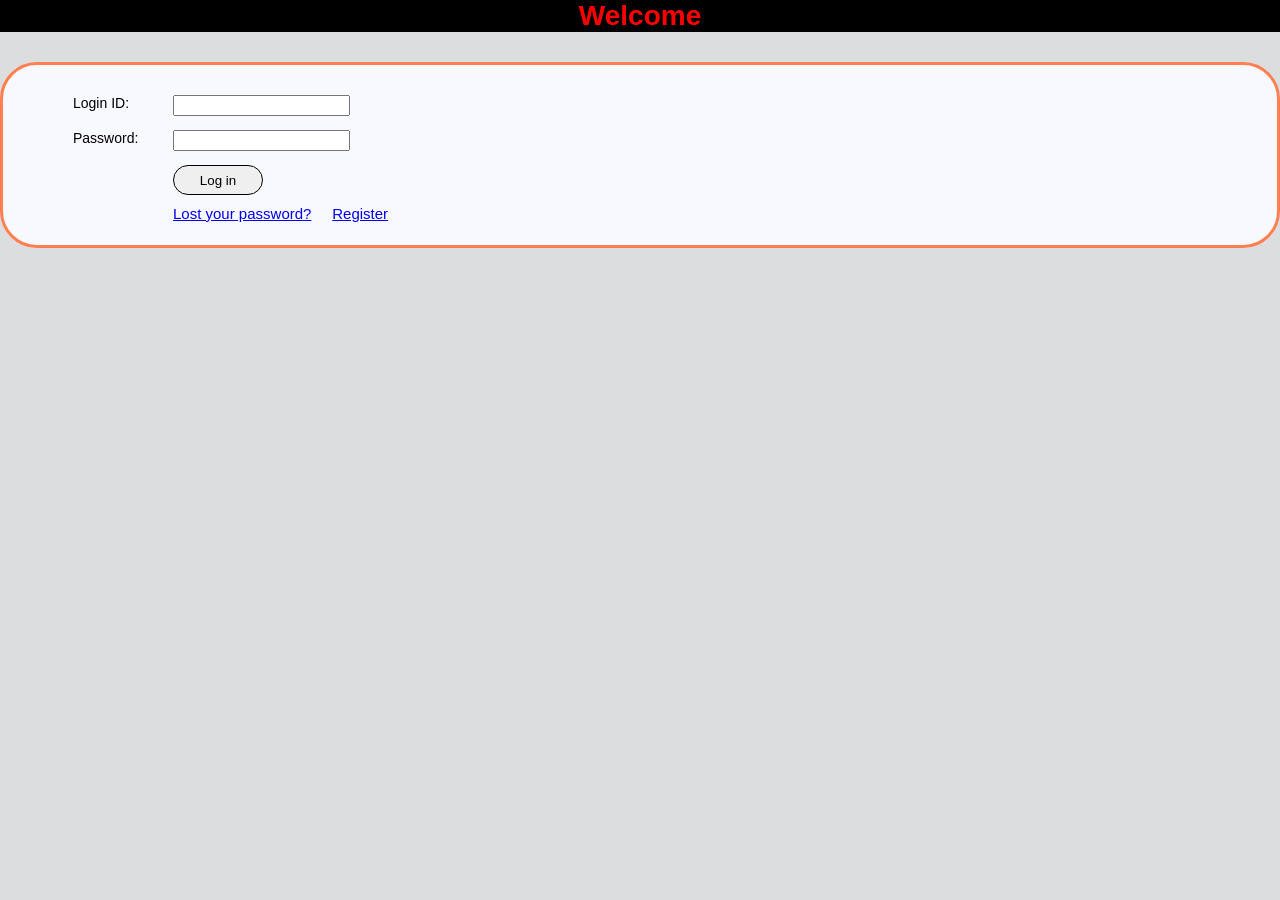
==== WebContent/index.html @ 9b24239a "Application Initiated with index.html, style.css, ValidateLogin.java, ValidUser.jsp, InvalidUser.jsp" ====
<!DOCTYPE html>
<html>
<head>
<meta charset="ISO-8859-1">
<title>Welcome to the world of my first Web Application</title>
<link rel="stylesheet" href="style.css">
</head>
<body>
<h1 class="welcomeHeading">Welcome</h1>
<div class="loginForm">
	<div class="formDisplay">
		<form action="ValidateLogin" method="post">
			<div class="textboxInfo1">
				Login ID:
			</div>
			<div class="textbox1">
				<input type="text" name="Name" />
			</div>
			<div class="textboxInfo2">
				Password:
			</div>
			<div class="textbox2">
				<input type="password" name="Pass" />
			</div>
			<div>
				<input class="Signinbutton" type="Submit" value="Log in" />
				<div class="signupLink">
				<a href="SignUp.jsp">Lost your password?</a>&nbsp;&nbsp;&nbsp;&nbsp;
				<a href="SignupDetails.jsp">Register</a>
				</div>
			</div>
		</form>
	</div>
</div>
</body>
</html>
---- WebContent/style.css ----
@charset "ISO-8859-1";

body {
	background: #DCDDDF url(https://cssdeck.com/uploads/media/items/7/7AF2Qzt.png);
	color: #000;
	font: 14px Arial;
	margin: 0 auto;
	padding: 0;
	position: relative;
}

h1.welcomeHeading {
    display: block;
    width: 100%;
    background: #000000;
    color: red;
    text-align: center;
    margin: auto;
}

.loginForm {
    background: ghostwhite;
    display: block;
    width: auto;
    border: 3px solid coral;
    position: relative;
    top: 30px;
    border-radius:	37px;
    height:	180px;
}

.textboxInfo1 {
    position: absolute;
    left: 70px;
    top: 30px;
}

.textboxInfo2 {
    position: absolute;
    left: 70px;
    top: 65px;
}

.textbox1 {
	position: absolute;
    left: 170px;
    top: 30px;}

.textbox2 {
    position: absolute;
    left: 170px;
    top: 65px;
}

input.Signinbutton {
    width: 90px;
    height: 30px;
    border: 1px solid black;
    border-radius: 30px;
    position: absolute;
    top: 100px;
    left: 170px;
}
.signupLink {
    position: absolute;
    top: 140px;
    left: 170px;
    font-size: 15px;
}
}
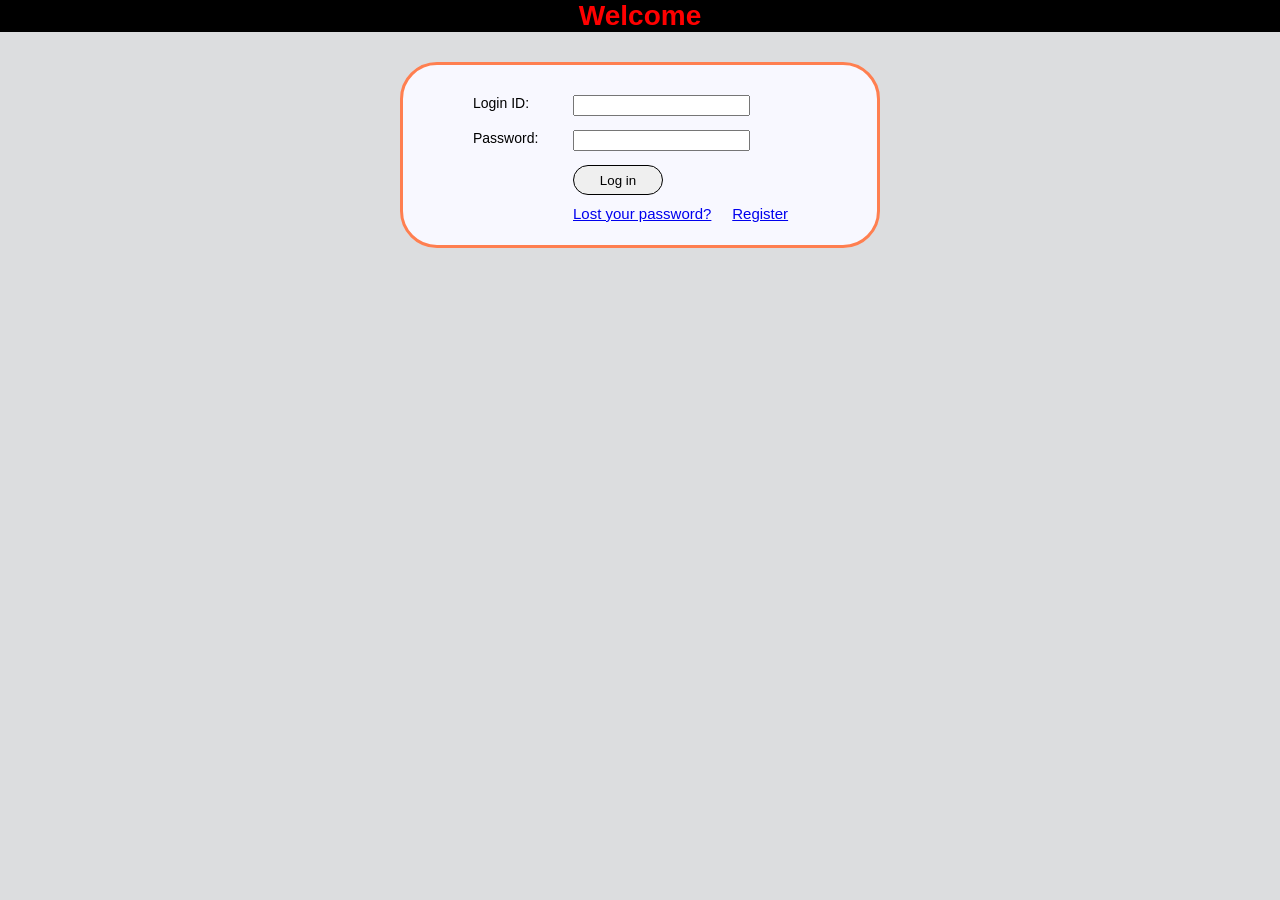
==== commit a5eb6472: "added SignUpDetails.jsp, ForgetAuthenticate.jsp" ====
--- a/WebContent/index.html
+++ b/WebContent/index.html
@@ -25,8 +25,8 @@
 			<div>
 				<input class="Signinbutton" type="Submit" value="Log in" />
 				<div class="signupLink">
-				<a href="SignUp.jsp">Lost your password?</a>&nbsp;&nbsp;&nbsp;&nbsp;
-				<a href="SignupDetails.jsp">Register</a>
+				<a href="ForgetAuthentication.jsp">Lost your password?</a>&nbsp;&nbsp;&nbsp;&nbsp;
+				<a href="SignUp.jsp">Register</a>
 				</div>
 			</div>
 		</form>
--- a/WebContent/style.css
+++ b/WebContent/style.css
@@ -21,12 +21,13 @@
 .loginForm {
     background: ghostwhite;
     display: block;
-    width: auto;
+    width:auto;
     border: 3px solid coral;
     position: relative;
     top: 30px;
     border-radius:	37px;
     height:	180px;
+    margin: 0px 400px 400px 400px;
 }
 
 .textboxInfo1 {
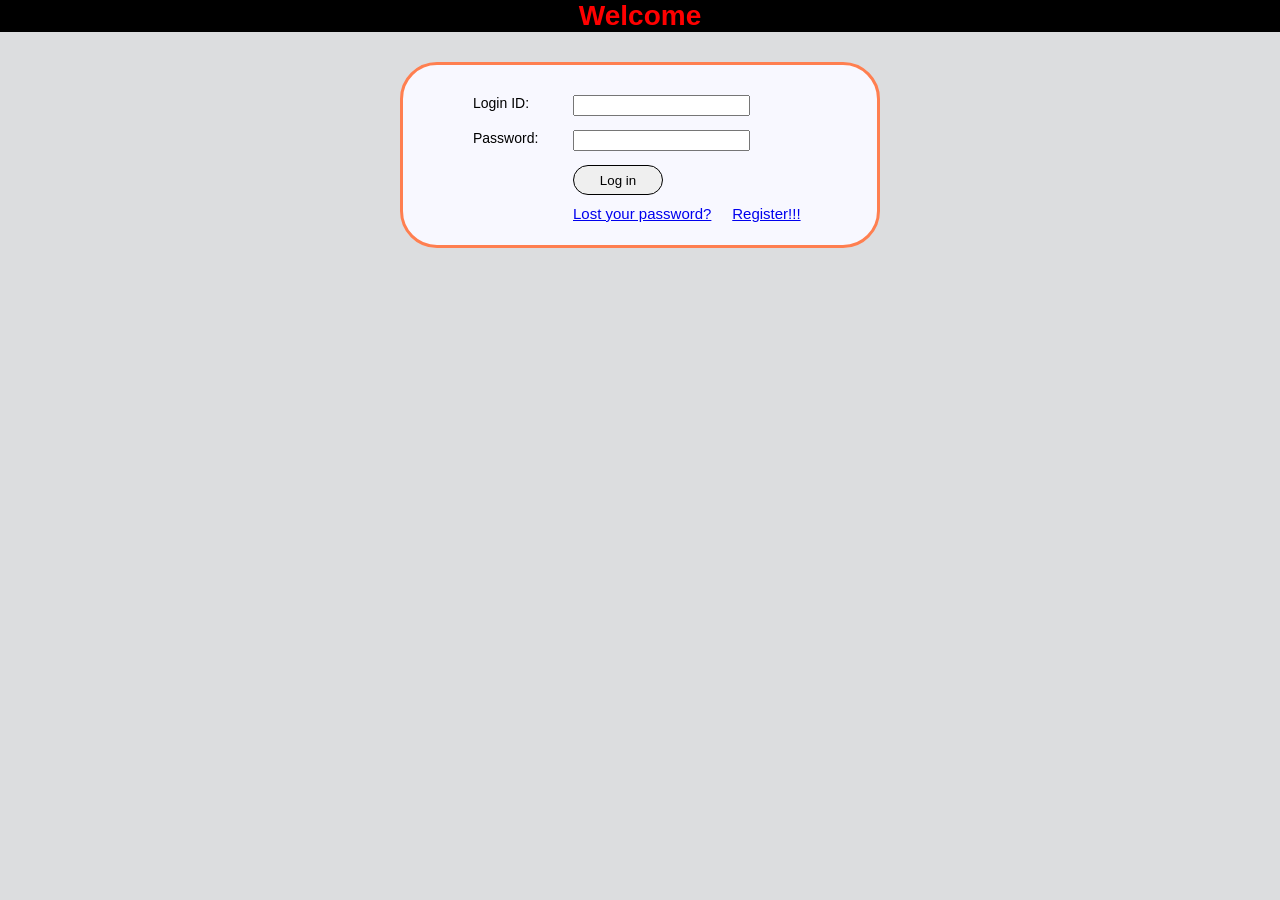
==== commit 50db4b62: "index.html modified" ====
--- a/WebContent/index.html
+++ b/WebContent/index.html
@@ -26,7 +26,7 @@
 				<input class="Signinbutton" type="Submit" value="Log in" />
 				<div class="signupLink">
 				<a href="ForgetAuthentication.jsp">Lost your password?</a>&nbsp;&nbsp;&nbsp;&nbsp;
-				<a href="SignUp.jsp">Register</a>
+				<a href="SignUp.jsp">Register!!!</a>
 				</div>
 			</div>
 		</form>
